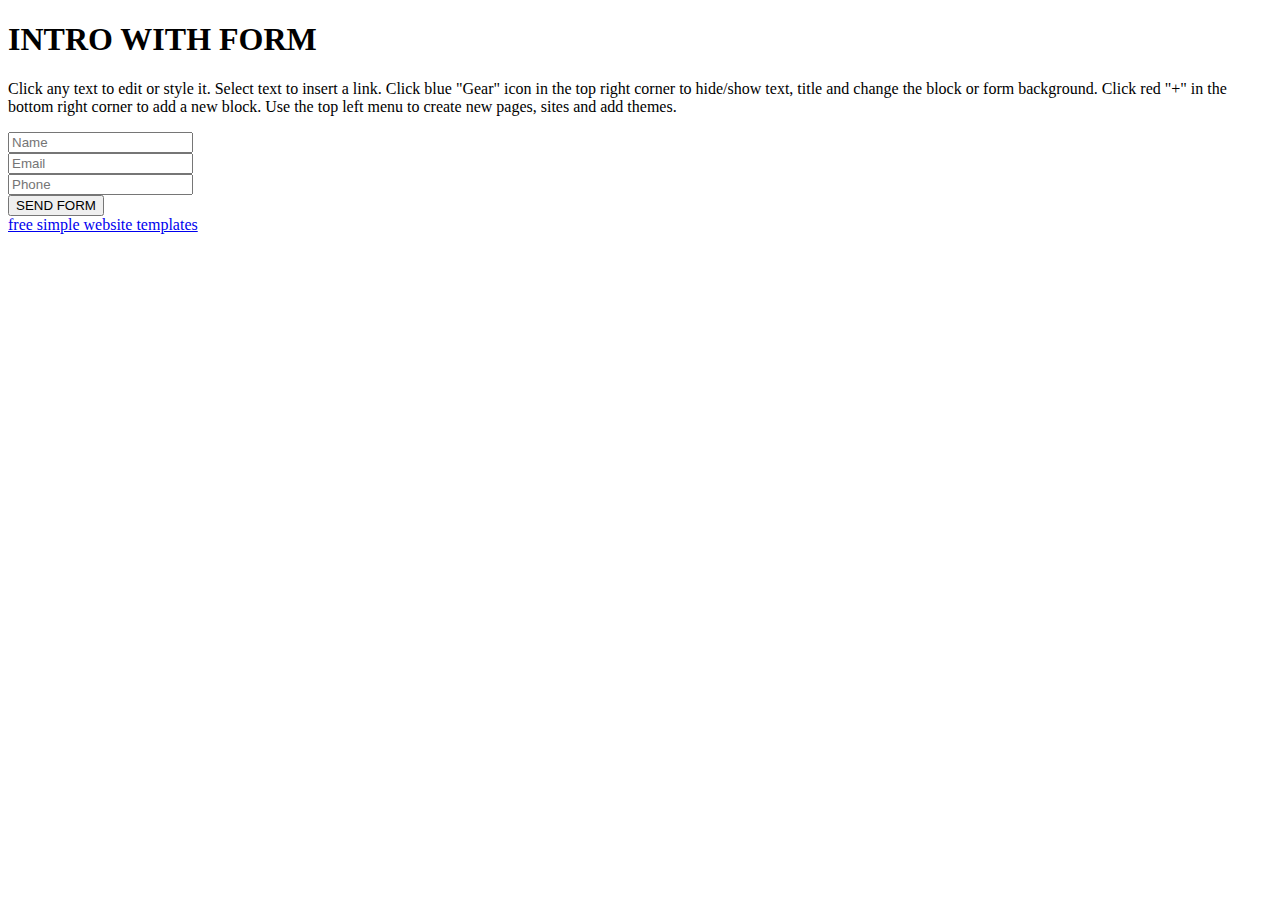
==== index.html @ 4413ce38 "create github pages" ====
<!DOCTYPE html>
<html >
<head>
  <!-- Site made with Mobirise Website Builder v4.7.10, https://mobirise.com -->
  <meta charset="UTF-8">
  <meta http-equiv="X-UA-Compatible" content="IE=edge">
  <meta name="generator" content="Mobirise v4.7.10, mobirise.com">
  <meta name="viewport" content="width=device-width, initial-scale=1, minimum-scale=1">
  <link rel="shortcut icon" href="assets/images/ppmlogowithtext-128x64.png" type="image/x-icon">
  <meta name="description" content="">
  <title>Home</title>
  <link rel="stylesheet" href="assets/web/assets/mobirise-icons/mobirise-icons.css">
  <link rel="stylesheet" href="assets/tether/tether.min.css">
  <link rel="stylesheet" href="assets/bootstrap/css/bootstrap.min.css">
  <link rel="stylesheet" href="assets/bootstrap/css/bootstrap-grid.min.css">
  <link rel="stylesheet" href="assets/bootstrap/css/bootstrap-reboot.min.css">
  <link rel="stylesheet" href="assets/animatecss/animate.min.css">
  <link rel="stylesheet" href="assets/theme/css/style.css">
  <link rel="stylesheet" href="assets/mobirise/css/mbr-additional.css" type="text/css">
  
  
  
</head>
<body>
  <section class="cid-qWlbUz8Gml mbr-fullscreen mbr-parallax-background" id="header15-0">

    

    <div class="mbr-overlay" style="opacity: 0.5; background-color: rgb(7, 59, 76);"></div>

    <div class="container align-right">
<div class="row">
    <div class="mbr-white col-lg-8 col-md-7 content-container">
        <h1 class="mbr-section-title mbr-bold pb-3 mbr-fonts-style display-1">
            INTRO WITH FORM
        </h1>
        <p class="mbr-text pb-3 mbr-fonts-style display-5">
            Click any text to edit or style it. Select text to insert a link. Click blue "Gear" icon in the top right corner to hide/show  text, title and change the block or form background. Click red "+" in the bottom right corner to add a new block. Use the top left menu to create new pages, sites and add themes.
        </p>
    </div>
    <div class="col-lg-4 col-md-5">
    <div class="form-container">
        <div class="media-container-column" data-form-type="formoid">
            <div data-form-alert="" hidden="" class="align-center">
                Thanks for filling out the form!
            </div>
            <form class="mbr-form" action="https://mobirise.com/" method="post" data-form-title="Mobirise Form"><input type="hidden" name="email" data-form-email="true" value="CsqJ3Obv1j9S1j7kg+kGB/eFPx9iJ6JjscYRy68ZmjzDuwKEj1Rzyah/NdNQe0uCNSfPH4jczNj5HUzS11oSosMxo5UtMVzC4rQ6RvAoAbsu7PjifOIJ8hDD6rilstm4" data-form-field="Email">
                <div data-for="name">
                    <div class="form-group">
                        <input type="text" class="form-control px-3" name="name" data-form-field="Name" placeholder="Name" required="" id="name-header15-0">
                    </div>
                </div>
                <div data-for="email">
                    <div class="form-group">
                        <input type="email" class="form-control px-3" name="email" data-form-field="Email" placeholder="Email" required="" id="email-header15-0">
                    </div>
                </div>
                <div data-for="phone">
                    <div class="form-group">
                        <input type="tel" class="form-control px-3" name="phone" data-form-field="Phone" placeholder="Phone" id="phone-header15-0">
                    </div>
                </div>
                
                <span class="input-group-btn">
                    <button href="" type="submit" class="btn btn-secondary btn-form display-4">SEND FORM</button>
                </span>
            </form>
        </div>
    </div>
    </div>
</div>
    </div>
    <div class="mbr-arrow hidden-sm-down" aria-hidden="true">
        <a href="#next">
            <i class="mbri-down mbr-iconfont"></i>
        </a>
    </div>
</section>


  <section class="engine"><a href="https://mobiri.se/n">free simple website templates</a></section><script src="assets/web/assets/jquery/jquery.min.js"></script>
  <script src="assets/popper/popper.min.js"></script>
  <script src="assets/tether/tether.min.js"></script>
  <script src="assets/bootstrap/js/bootstrap.min.js"></script>
  <script src="assets/smoothscroll/smooth-scroll.js"></script>
  <script src="assets/parallax/jarallax.min.js"></script>
  <script src="assets/viewportchecker/jquery.viewportchecker.js"></script>
  <script src="assets/theme/js/script.js"></script>
  <script src="assets/formoid/formoid.min.js"></script>
  
  
  <input name="animation" type="hidden">
  </body>
</html>
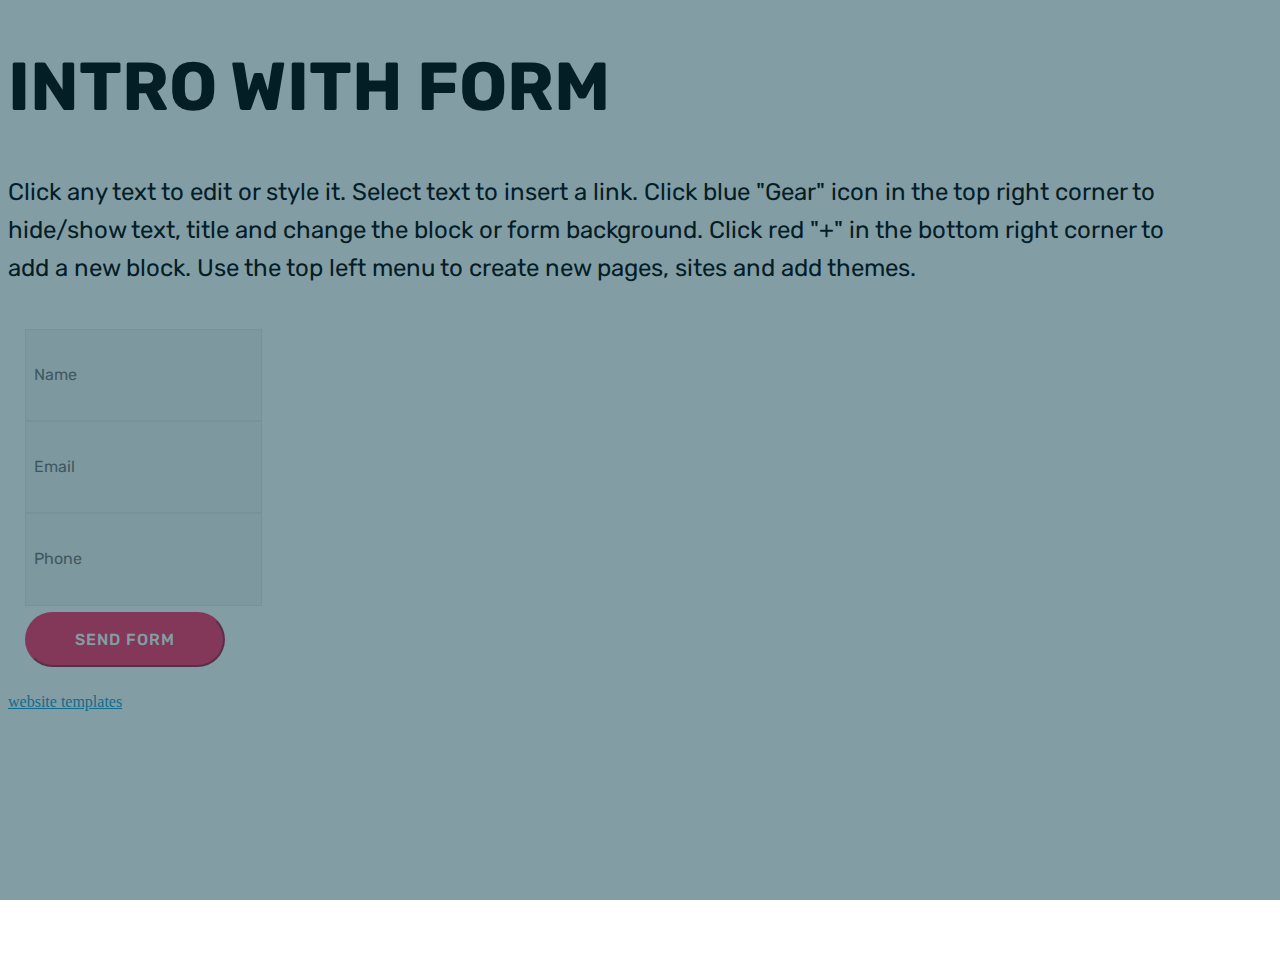
==== commit 06ada1c3: "create github pages" ====
--- a/index.html
+++ b/index.html
@@ -44,7 +44,7 @@
             <div data-form-alert="" hidden="" class="align-center">
                 Thanks for filling out the form!
             </div>
-            <form class="mbr-form" action="https://mobirise.com/" method="post" data-form-title="Mobirise Form"><input type="hidden" name="email" data-form-email="true" value="CsqJ3Obv1j9S1j7kg+kGB/eFPx9iJ6JjscYRy68ZmjzDuwKEj1Rzyah/NdNQe0uCNSfPH4jczNj5HUzS11oSosMxo5UtMVzC4rQ6RvAoAbsu7PjifOIJ8hDD6rilstm4" data-form-field="Email">
+            <form class="mbr-form" action="https://mobirise.com/" method="post" data-form-title="Mobirise Form"><input type="hidden" name="email" data-form-email="true" value="EDwPQWW2SR70hiJtToYqq7eTmX4pKMtkMHK1AnXmZrAuGw7eWATiiWbapV2LagdyxdON0MODYuX1AHxSKyL9GsY1pC3LICPW0wydCZ/PTitj7/Wisgc6/5lvZpj47w6N" data-form-field="Email">
                 <div data-for="name">
                     <div class="form-group">
                         <input type="text" class="form-control px-3" name="name" data-form-field="Name" placeholder="Name" required="" id="name-header15-0">
@@ -78,7 +78,7 @@
 </section>
 
 
-  <section class="engine"><a href="https://mobiri.se/n">free simple website templates</a></section><script src="assets/web/assets/jquery/jquery.min.js"></script>
+  <section class="engine"><a href="https://mobiri.se/j">website templates</a></section><script src="assets/web/assets/jquery/jquery.min.js"></script>
   <script src="assets/popper/popper.min.js"></script>
   <script src="assets/tether/tether.min.js"></script>
   <script src="assets/bootstrap/js/bootstrap.min.js"></script>
--- a/assets/mobirise/css/mbr-additional.css
+++ b/assets/mobirise/css/mbr-additional.css
@@ -0,0 +1,1410 @@
+@import url(https://fonts.googleapis.com/css?family=Rubik:300,300i,400,400i,500,500i,700,700i,900,900i);
+
+
+
+
+
+body {
+  font-style: normal;
+  line-height: 1.5;
+}
+.mbr-section-title {
+  font-style: normal;
+  line-height: 1.2;
+}
+.mbr-section-subtitle {
+  line-height: 1.3;
+}
+.mbr-text {
+  font-style: normal;
+  line-height: 1.6;
+}
+.display-1 {
+  font-family: 'Rubik', sans-serif;
+  font-size: 4.25rem;
+}
+.display-1 > .mbr-iconfont {
+  font-size: 6.8rem;
+}
+.display-2 {
+  font-family: 'Rubik', sans-serif;
+  font-size: 3rem;
+}
+.display-2 > .mbr-iconfont {
+  font-size: 4.8rem;
+}
+.display-4 {
+  font-family: 'Rubik', sans-serif;
+  font-size: 1rem;
+}
+.display-4 > .mbr-iconfont {
+  font-size: 1.6rem;
+}
+.display-5 {
+  font-family: 'Rubik', sans-serif;
+  font-size: 1.5rem;
+}
+.display-5 > .mbr-iconfont {
+  font-size: 2.4rem;
+}
+.display-7 {
+  font-family: 'Rubik', sans-serif;
+  font-size: 1rem;
+}
+.display-7 > .mbr-iconfont {
+  font-size: 1.6rem;
+}
+/* ---- Fluid typography for mobile devices ---- */
+/* 1.4 - font scale ratio ( bootstrap == 1.42857 ) */
+/* 100vw - current viewport width */
+/* (48 - 20)  48 == 48rem == 768px, 20 == 20rem == 320px(minimal supported viewport) */
+/* 0.65 - min scale variable, may vary */
+@media (max-width: 768px) {
+  .display-1 {
+    font-size: 3.4rem;
+    font-size: calc( 2.1374999999999997rem + (4.25 - 2.1374999999999997) * ((100vw - 20rem) / (48 - 20)));
+    line-height: calc( 1.4 * (2.1374999999999997rem + (4.25 - 2.1374999999999997) * ((100vw - 20rem) / (48 - 20))));
+  }
+  .display-2 {
+    font-size: 2.4rem;
+    font-size: calc( 1.7rem + (3 - 1.7) * ((100vw - 20rem) / (48 - 20)));
+    line-height: calc( 1.4 * (1.7rem + (3 - 1.7) * ((100vw - 20rem) / (48 - 20))));
+  }
+  .display-4 {
+    font-size: 0.8rem;
+    font-size: calc( 1rem + (1 - 1) * ((100vw - 20rem) / (48 - 20)));
+    line-height: calc( 1.4 * (1rem + (1 - 1) * ((100vw - 20rem) / (48 - 20))));
+  }
+  .display-5 {
+    font-size: 1.2rem;
+    font-size: calc( 1.175rem + (1.5 - 1.175) * ((100vw - 20rem) / (48 - 20)));
+    line-height: calc( 1.4 * (1.175rem + (1.5 - 1.175) * ((100vw - 20rem) / (48 - 20))));
+  }
+}
+/* Buttons */
+.btn {
+  font-weight: 500;
+  border-width: 2px;
+  font-style: normal;
+  letter-spacing: 1px;
+  margin: .4rem .8rem;
+  white-space: normal;
+  -webkit-transition: all 0.3s ease-in-out;
+  -moz-transition: all 0.3s ease-in-out;
+  transition: all 0.3s ease-in-out;
+  padding: 1rem 3rem;
+  border-radius: 3px;
+  display: inline-flex;
+  align-items: center;
+  justify-content: center;
+  word-break: break-word;
+}
+.btn-sm {
+  font-weight: 500;
+  letter-spacing: 1px;
+  -webkit-transition: all 0.3s ease-in-out;
+  -moz-transition: all 0.3s ease-in-out;
+  transition: all 0.3s ease-in-out;
+  padding: 0.6rem 1.5rem;
+  border-radius: 3px;
+}
+.btn-md {
+  font-weight: 500;
+  letter-spacing: 1px;
+  margin: .4rem .8rem !important;
+  -webkit-transition: all 0.3s ease-in-out;
+  -moz-transition: all 0.3s ease-in-out;
+  transition: all 0.3s ease-in-out;
+  padding: 1rem 3rem;
+  border-radius: 3px;
+}
+.btn-lg {
+  font-weight: 500;
+  letter-spacing: 1px;
+  margin: .4rem .8rem !important;
+  -webkit-transition: all 0.3s ease-in-out;
+  -moz-transition: all 0.3s ease-in-out;
+  transition: all 0.3s ease-in-out;
+  padding: 1.2rem 3.2rem;
+  border-radius: 3px;
+}
+.bg-primary {
+  background-color: #149dcc !important;
+}
+.bg-success {
+  background-color: #f7ed4a !important;
+}
+.bg-info {
+  background-color: #82786e !important;
+}
+.bg-warning {
+  background-color: #879a9f !important;
+}
+.bg-danger {
+  background-color: #b1a374 !important;
+}
+.btn-primary,
+.btn-primary:active {
+  background-color: #149dcc !important;
+  border-color: #149dcc !important;
+  color: #ffffff !important;
+}
+.btn-primary:hover,
+.btn-primary:focus,
+.btn-primary.focus,
+.btn-primary.active {
+  color: #ffffff !important;
+  background-color: #0d6786 !important;
+  border-color: #0d6786 !important;
+}
+.btn-primary.disabled,
+.btn-primary:disabled {
+  color: #ffffff !important;
+  background-color: #0d6786 !important;
+  border-color: #0d6786 !important;
+}
+.btn-secondary,
+.btn-secondary:active {
+  background-color: #ff3366 !important;
+  border-color: #ff3366 !important;
+  color: #ffffff !important;
+}
+.btn-secondary:hover,
+.btn-secondary:focus,
+.btn-secondary.focus,
+.btn-secondary.active {
+  color: #ffffff !important;
+  background-color: #e50039 !important;
+  border-color: #e50039 !important;
+}
+.btn-secondary.disabled,
+.btn-secondary:disabled {
+  color: #ffffff !important;
+  background-color: #e50039 !important;
+  border-color: #e50039 !important;
+}
+.btn-info,
+.btn-info:active {
+  background-color: #82786e !important;
+  border-color: #82786e !important;
+  color: #ffffff !important;
+}
+.btn-info:hover,
+.btn-info:focus,
+.btn-info.focus,
+.btn-info.active {
+  color: #ffffff !important;
+  background-color: #59524b !important;
+  border-color: #59524b !important;
+}
+.btn-info.disabled,
+.btn-info:disabled {
+  color: #ffffff !important;
+  background-color: #59524b !important;
+  border-color: #59524b !important;
+}
+.btn-success,
+.btn-success:active {
+  background-color: #f7ed4a !important;
+  border-color: #f7ed4a !important;
+  color: #3f3c03 !important;
+}
+.btn-success:hover,
+.btn-success:focus,
+.btn-success.focus,
+.btn-success.active {
+  color: #3f3c03 !important;
+  background-color: #eadd0a !important;
+  border-color: #eadd0a !important;
+}
+.btn-success.disabled,
+.btn-success:disabled {
+  color: #3f3c03 !important;
+  background-color: #eadd0a !important;
+  border-color: #eadd0a !important;
+}
+.btn-warning,
+.btn-warning:active {
+  background-color: #879a9f !important;
+  border-color: #879a9f !important;
+  color: #ffffff !important;
+}
+.btn-warning:hover,
+.btn-warning:focus,
+.btn-warning.focus,
+.btn-warning.active {
+  color: #ffffff !important;
+  background-color: #617479 !important;
+  border-color: #617479 !important;
+}
+.btn-warning.disabled,
+.btn-warning:disabled {
+  color: #ffffff !important;
+  background-color: #617479 !important;
+  border-color: #617479 !important;
+}
+.btn-danger,
+.btn-danger:active {
+  background-color: #b1a374 !important;
+  border-color: #b1a374 !important;
+  color: #ffffff !important;
+}
+.btn-danger:hover,
+.btn-danger:focus,
+.btn-danger.focus,
+.btn-danger.active {
+  color: #ffffff !important;
+  background-color: #8b7d4e !important;
+  border-color: #8b7d4e !important;
+}
+.btn-danger.disabled,
+.btn-danger:disabled {
+  color: #ffffff !important;
+  background-color: #8b7d4e !important;
+  border-color: #8b7d4e !important;
+}
+.btn-white {
+  color: #333333 !important;
+}
+.btn-white,
+.btn-white:active {
+  background-color: #ffffff !important;
+  border-color: #ffffff !important;
+  color: #808080 !important;
+}
+.btn-white:hover,
+.btn-white:focus,
+.btn-white.focus,
+.btn-white.active {
+  color: #808080 !important;
+  background-color: #d9d9d9 !important;
+  border-color: #d9d9d9 !important;
+}
+.btn-white.disabled,
+.btn-white:disabled {
+  color: #808080 !important;
+  background-color: #d9d9d9 !important;
+  border-color: #d9d9d9 !important;
+}
+.btn-black,
+.btn-black:active {
+  background-color: #333333 !important;
+  border-color: #333333 !important;
+  color: #ffffff !important;
+}
+.btn-black:hover,
+.btn-black:focus,
+.btn-black.focus,
+.btn-black.active {
+  color: #ffffff !important;
+  background-color: #0d0d0d !important;
+  border-color: #0d0d0d !important;
+}
+.btn-black.disabled,
+.btn-black:disabled {
+  color: #ffffff !important;
+  background-color: #0d0d0d !important;
+  border-color: #0d0d0d !important;
+}
+.btn-primary-outline,
+.btn-primary-outline:active {
+  background: none;
+  border-color: #0b566f;
+  color: #0b566f;
+}
+.btn-primary-outline:hover,
+.btn-primary-outline:focus,
+.btn-primary-outline.focus,
+.btn-primary-outline.active {
+  color: #ffffff;
+  background-color: #149dcc;
+  border-color: #149dcc;
+}
+.btn-primary-outline.disabled,
+.btn-primary-outline:disabled {
+  color: #ffffff !important;
+  background-color: #149dcc !important;
+  border-color: #149dcc !important;
+}
+.btn-secondary-outline,
+.btn-secondary-outline:active {
+  background: none;
+  border-color: #cc0033;
+  color: #cc0033;
+}
+.btn-secondary-outline:hover,
+.btn-secondary-outline:focus,
+.btn-secondary-outline.focus,
+.btn-secondary-outline.active {
+  color: #ffffff;
+  background-color: #ff3366;
+  border-color: #ff3366;
+}
+.btn-secondary-outline.disabled,
+.btn-secondary-outline:disabled {
+  color: #ffffff !important;
+  background-color: #ff3366 !important;
+  border-color: #ff3366 !important;
+}
+.btn-info-outline,
+.btn-info-outline:active {
+  background: none;
+  border-color: #4b453f;
+  color: #4b453f;
+}
+.btn-info-outline:hover,
+.btn-info-outline:focus,
+.btn-info-outline.focus,
+.btn-info-outline.active {
+  color: #ffffff;
+  background-color: #82786e;
+  border-color: #82786e;
+}
+.btn-info-outline.disabled,
+.btn-info-outline:disabled {
+  color: #ffffff !important;
+  background-color: #82786e !important;
+  border-color: #82786e !important;
+}
+.btn-success-outline,
+.btn-success-outline:active {
+  background: none;
+  border-color: #d2c609;
+  color: #d2c609;
+}
+.btn-success-outline:hover,
+.btn-success-outline:focus,
+.btn-success-outline.focus,
+.btn-success-outline.active {
+  color: #3f3c03;
+  background-color: #f7ed4a;
+  border-color: #f7ed4a;
+}
+.btn-success-outline.disabled,
+.btn-success-outline:disabled {
+  color: #3f3c03 !important;
+  background-color: #f7ed4a !important;
+  border-color: #f7ed4a !important;
+}
+.btn-warning-outline,
+.btn-warning-outline:active {
+  background: none;
+  border-color: #55666b;
+  color: #55666b;
+}
+.btn-warning-outline:hover,
+.btn-warning-outline:focus,
+.btn-warning-outline.focus,
+.btn-warning-outline.active {
+  color: #ffffff;
+  background-color: #879a9f;
+  border-color: #879a9f;
+}
+.btn-warning-outline.disabled,
+.btn-warning-outline:disabled {
+  color: #ffffff !important;
+  background-color: #879a9f !important;
+  border-color: #879a9f !important;
+}
+.btn-danger-outline,
+.btn-danger-outline:active {
+  background: none;
+  border-color: #7a6e45;
+  color: #7a6e45;
+}
+.btn-danger-outline:hover,
+.btn-danger-outline:focus,
+.btn-danger-outline.focus,
+.btn-danger-outline.active {
+  color: #ffffff;
+  background-color: #b1a374;
+  border-color: #b1a374;
+}
+.btn-danger-outline.disabled,
+.btn-danger-outline:disabled {
+  color: #ffffff !important;
+  background-color: #b1a374 !important;
+  border-color: #b1a374 !important;
+}
+.btn-black-outline,
+.btn-black-outline:active {
+  background: none;
+  border-color: #000000;
+  color: #000000;
+}
+.btn-black-outline:hover,
+.btn-black-outline:focus,
+.btn-black-outline.focus,
+.btn-black-outline.active {
+  color: #ffffff;
+  background-color: #333333;
+  border-color: #333333;
+}
+.btn-black-outline.disabled,
+.btn-black-outline:disabled {
+  color: #ffffff !important;
+  background-color: #333333 !important;
+  border-color: #333333 !important;
+}
+.btn-white-outline,
+.btn-white-outline:active,
+.btn-white-outline.active {
+  background: none;
+  border-color: #ffffff;
+  color: #ffffff;
+}
+.btn-white-outline:hover,
+.btn-white-outline:focus,
+.btn-white-outline.focus {
+  color: #333333;
+  background-color: #ffffff;
+  border-color: #ffffff;
+}
+.text-primary {
+  color: #149dcc !important;
+}
+.text-secondary {
+  color: #ff3366 !important;
+}
+.text-success {
+  color: #f7ed4a !important;
+}
+.text-info {
+  color: #82786e !important;
+}
+.text-warning {
+  color: #879a9f !important;
+}
+.text-danger {
+  color: #b1a374 !important;
+}
+.text-white {
+  color: #ffffff !important;
+}
+.text-black {
+  color: #000000 !important;
+}
+a.text-primary:hover,
+a.text-primary:focus {
+  color: #0b566f !important;
+}
+a.text-secondary:hover,
+a.text-secondary:focus {
+  color: #cc0033 !important;
+}
+a.text-success:hover,
+a.text-success:focus {
+  color: #d2c609 !important;
+}
+a.text-info:hover,
+a.text-info:focus {
+  color: #4b453f !important;
+}
+a.text-warning:hover,
+a.text-warning:focus {
+  color: #55666b !important;
+}
+a.text-danger:hover,
+a.text-danger:focus {
+  color: #7a6e45 !important;
+}
+a.text-white:hover,
+a.text-white:focus {
+  color: #b3b3b3 !important;
+}
+a.text-black:hover,
+a.text-black:focus {
+  color: #4d4d4d !important;
+}
+.alert-success {
+  background-color: #70c770;
+}
+.alert-info {
+  background-color: #82786e;
+}
+.alert-warning {
+  background-color: #879a9f;
+}
+.alert-danger {
+  background-color: #b1a374;
+}
+.mbr-section-btn a.btn:not(.btn-form) {
+  border-radius: 100px;
+}
+.mbr-section-btn a.btn:not(.btn-form):hover,
+.mbr-section-btn a.btn:not(.btn-form):focus {
+  box-shadow: none !important;
+}
+.mbr-section-btn a.btn:not(.btn-form):hover,
+.mbr-section-btn a.btn:not(.btn-form):focus {
+  box-shadow: 0 10px 40px 0 rgba(0, 0, 0, 0.2) !important;
+  -webkit-box-shadow: 0 10px 40px 0 rgba(0, 0, 0, 0.2) !important;
+}
+.mbr-gallery-filter li a {
+  border-radius: 100px !important;
+}
+.mbr-gallery-filter li.active .btn {
+  background-color: #149dcc;
+  border-color: #149dcc;
+  color: #ffffff;
+}
+.mbr-gallery-filter li.active .btn:focus {
+  box-shadow: none;
+}
+.nav-tabs .nav-link {
+  border-radius: 100px !important;
+}
+.btn-form {
+  border-radius: 0;
+}
+.btn-form:hover {
+  cursor: pointer;
+}
+a,
+a:hover {
+  color: #149dcc;
+}
+.mbr-plan-header.bg-primary .mbr-plan-subtitle,
+.mbr-plan-header.bg-primary .mbr-plan-price-desc {
+  color: #b4e6f8;
+}
+.mbr-plan-header.bg-success .mbr-plan-subtitle,
+.mbr-plan-header.bg-success .mbr-plan-price-desc {
+  color: #ffffff;
+}
+.mbr-plan-header.bg-info .mbr-plan-subtitle,
+.mbr-plan-header.bg-info .mbr-plan-price-desc {
+  color: #beb8b2;
+}
+.mbr-plan-header.bg-warning .mbr-plan-subtitle,
+.mbr-plan-header.bg-warning .mbr-plan-price-desc {
+  color: #ced6d8;
+}
+.mbr-plan-header.bg-danger .mbr-plan-subtitle,
+.mbr-plan-header.bg-danger .mbr-plan-price-desc {
+  color: #dfd9c6;
+}
+/* Scroll to top button*/
+.scrollToTop_wraper {
+  display: none;
+}
+#scrollToTop a i:before {
+  content: '';
+  position: absolute;
+  height: 40%;
+  top: 25%;
+  background: #fff;
+  width: 2px;
+  left: calc(50% - 1px);
+}
+#scrollToTop a i:after {
+  content: '';
+  position: absolute;
+  display: block;
+  border-top: 2px solid #fff;
+  border-right: 2px solid #fff;
+  width: 40%;
+  height: 40%;
+  left: 30%;
+  bottom: 30%;
+  transform: rotate(135deg);
+}
+/* Others*/
+.note-check a[data-value=Rubik] {
+  font-style: normal;
+}
+.mbr-arrow a {
+  color: #ffffff;
+}
+@media (max-width: 767px) {
+  .mbr-arrow {
+    display: none;
+  }
+}
+.form-control-label {
+  position: relative;
+  cursor: pointer;
+  margin-bottom: .357em;
+  padding: 0;
+}
+.alert {
+  color: #ffffff;
+  border-radius: 0;
+  border: 0;
+  font-size: .875rem;
+  line-height: 1.5;
+  margin-bottom: 1.875rem;
+  padding: 1.25rem;
+  position: relative;
+}
+.alert.alert-form::after {
+  background-color: inherit;
+  bottom: -7px;
+  content: "";
+  display: block;
+  height: 14px;
+  left: 50%;
+  margin-left: -7px;
+  position: absolute;
+  transform: rotate(45deg);
+  width: 14px;
+}
+.form-control {
+  background-color: #f5f5f5;
+  box-shadow: none;
+  color: #565656;
+  font-family: 'Rubik', sans-serif;
+  font-size: 1rem;
+  line-height: 1.43;
+  min-height: 3.5em;
+  padding: 1.07em .5em;
+}
+.form-control > .mbr-iconfont {
+  font-size: 1.6rem;
+}
+.form-control,
+.form-control:focus {
+  border: 1px solid #e8e8e8;
+}
+.form-active .form-control:invalid {
+  border-color: red;
+}
+.mbr-overlay {
+  background-color: #000;
+  bottom: 0;
+  left: 0;
+  opacity: .5;
+  position: absolute;
+  right: 0;
+  top: 0;
+  z-index: 0;
+}
+blockquote {
+  font-style: italic;
+  padding: 10px 0 10px 20px;
+  font-size: 1.09rem;
+  position: relative;
+  border-color: #149dcc;
+  border-width: 3px;
+}
+ul,
+ol,
+pre,
+blockquote {
+  margin-bottom: 2.3125rem;
+}
+pre {
+  background: #f4f4f4;
+  padding: 10px 24px;
+  white-space: pre-wrap;
+}
+.inactive {
+  -webkit-user-select: none;
+  -moz-user-select: none;
+  -ms-user-select: none;
+  user-select: none;
+  pointer-events: none;
+  -webkit-user-drag: none;
+  user-drag: none;
+}
+.mbr-section__comments .row {
+  justify-content: center;
+}
+/* Forms */
+.mbr-form .btn {
+  margin: .4rem 0;
+}
+.mbr-form .input-group-btn a.btn {
+  border-radius: 100px !important;
+}
+.mbr-form .input-group-btn a.btn:hover {
+  box-shadow: 0 10px 40px 0 rgba(0, 0, 0, 0.2);
+}
+.mbr-form .input-group-btn button[type="submit"] {
+  border-radius: 100px !important;
+  padding: 1rem 3rem;
+}
+.mbr-form .input-group-btn button[type="submit"]:hover {
+  box-shadow: 0 10px 40px 0 rgba(0, 0, 0, 0.2);
+}
+.form2 .form-control {
+  border-top-left-radius: 100px;
+  border-bottom-left-radius: 100px;
+}
+.form2 .input-group-btn a.btn {
+  border-top-left-radius: 0 !important;
+  border-bottom-left-radius: 0 !important;
+}
+.form2 .input-group-btn button[type="submit"] {
+  border-top-left-radius: 0 !important;
+  border-bottom-left-radius: 0 !important;
+}
+.form3 input[type="email"] {
+  border-radius: 100px !important;
+}
+@media (max-width: 349px) {
+  .form2 input[type="email"] {
+    border-radius: 100px !important;
+  }
+  .form2 .input-group-btn a.btn {
+    border-radius: 100px !important;
+  }
+  .form2 .input-group-btn button[type="submit"] {
+    border-radius: 100px !important;
+  }
+}
+@media (max-width: 767px) {
+  .btn {
+    font-size: .75rem !important;
+  }
+  .btn .mbr-iconfont {
+    font-size: 1rem !important;
+  }
+}
+/* Social block */
+.btn-social {
+  font-size: 20px;
+  border-radius: 50%;
+  padding: 0;
+  width: 44px;
+  height: 44px;
+  line-height: 44px;
+  text-align: center;
+  position: relative;
+  border: 2px solid #c0a375;
+  border-color: #149dcc;
+  color: #232323;
+  cursor: pointer;
+}
+.btn-social i {
+  top: 0;
+  line-height: 44px;
+  width: 44px;
+}
+.btn-social:hover {
+  color: #fff;
+  background: #149dcc;
+}
+.btn-social + .btn {
+  margin-left: .1rem;
+}
+/* Footer */
+.mbr-footer-content li::before,
+.mbr-footer .mbr-contacts li::before {
+  background: #149dcc;
+}
+.mbr-footer-content li a:hover,
+.mbr-footer .mbr-contacts li a:hover {
+  color: #149dcc;
+}
+.footer3 input[type="email"],
+.footer4 input[type="email"] {
+  border-radius: 100px !important;
+}
+.footer3 .input-group-btn a.btn,
+.footer4 .input-group-btn a.btn {
+  border-radius: 100px !important;
+}
+.footer3 .input-group-btn button[type="submit"],
+.footer4 .input-group-btn button[type="submit"] {
+  border-radius: 100px !important;
+}
+/* Headers*/
+.header13 .form-inline input[type="email"],
+.header14 .form-inline input[type="email"] {
+  border-radius: 100px;
+}
+.header13 .form-inline input[type="text"],
+.header14 .form-inline input[type="text"] {
+  border-radius: 100px;
+}
+.header13 .form-inline input[type="tel"],
+.header14 .form-inline input[type="tel"] {
+  border-radius: 100px;
+}
+.header13 .form-inline a.btn,
+.header14 .form-inline a.btn {
+  border-radius: 100px;
+}
+.header13 .form-inline button,
+.header14 .form-inline button {
+  border-radius: 100px !important;
+}
+.offset-1 {
+  margin-left: 8.33333%;
+}
+.offset-2 {
+  margin-left: 16.66667%;
+}
+.offset-3 {
+  margin-left: 25%;
+}
+.offset-4 {
+  margin-left: 33.33333%;
+}
+.offset-5 {
+  margin-left: 41.66667%;
+}
+.offset-6 {
+  margin-left: 50%;
+}
+.offset-7 {
+  margin-left: 58.33333%;
+}
+.offset-8 {
+  margin-left: 66.66667%;
+}
+.offset-9 {
+  margin-left: 75%;
+}
+.offset-10 {
+  margin-left: 83.33333%;
+}
+.offset-11 {
+  margin-left: 91.66667%;
+}
+@media (min-width: 576px) {
+  .offset-sm-0 {
+    margin-left: 0%;
+  }
+  .offset-sm-1 {
+    margin-left: 8.33333%;
+  }
+  .offset-sm-2 {
+    margin-left: 16.66667%;
+  }
+  .offset-sm-3 {
+    margin-left: 25%;
+  }
+  .offset-sm-4 {
+    margin-left: 33.33333%;
+  }
+  .offset-sm-5 {
+    margin-left: 41.66667%;
+  }
+  .offset-sm-6 {
+    margin-left: 50%;
+  }
+  .offset-sm-7 {
+    margin-left: 58.33333%;
+  }
+  .offset-sm-8 {
+    margin-left: 66.66667%;
+  }
+  .offset-sm-9 {
+    margin-left: 75%;
+  }
+  .offset-sm-10 {
+    margin-left: 83.33333%;
+  }
+  .offset-sm-11 {
+    margin-left: 91.66667%;
+  }
+}
+@media (min-width: 768px) {
+  .offset-md-0 {
+    margin-left: 0%;
+  }
+  .offset-md-1 {
+    margin-left: 8.33333%;
+  }
+  .offset-md-2 {
+    margin-left: 16.66667%;
+  }
+  .offset-md-3 {
+    margin-left: 25%;
+  }
+  .offset-md-4 {
+    margin-left: 33.33333%;
+  }
+  .offset-md-5 {
+    margin-left: 41.66667%;
+  }
+  .offset-md-6 {
+    margin-left: 50%;
+  }
+  .offset-md-7 {
+    margin-left: 58.33333%;
+  }
+  .offset-md-8 {
+    margin-left: 66.66667%;
+  }
+  .offset-md-9 {
+    margin-left: 75%;
+  }
+  .offset-md-10 {
+    margin-left: 83.33333%;
+  }
+  .offset-md-11 {
+    margin-left: 91.66667%;
+  }
+}
+@media (min-width: 992px) {
+  .offset-lg-0 {
+    margin-left: 0%;
+  }
+  .offset-lg-1 {
+    margin-left: 8.33333%;
+  }
+  .offset-lg-2 {
+    margin-left: 16.66667%;
+  }
+  .offset-lg-3 {
+    margin-left: 25%;
+  }
+  .offset-lg-4 {
+    margin-left: 33.33333%;
+  }
+  .offset-lg-5 {
+    margin-left: 41.66667%;
+  }
+  .offset-lg-6 {
+    margin-left: 50%;
+  }
+  .offset-lg-7 {
+    margin-left: 58.33333%;
+  }
+  .offset-lg-8 {
+    margin-left: 66.66667%;
+  }
+  .offset-lg-9 {
+    margin-left: 75%;
+  }
+  .offset-lg-10 {
+    margin-left: 83.33333%;
+  }
+  .offset-lg-11 {
+    margin-left: 91.66667%;
+  }
+}
+@media (min-width: 1200px) {
+  .offset-xl-0 {
+    margin-left: 0%;
+  }
+  .offset-xl-1 {
+    margin-left: 8.33333%;
+  }
+  .offset-xl-2 {
+    margin-left: 16.66667%;
+  }
+  .offset-xl-3 {
+    margin-left: 25%;
+  }
+  .offset-xl-4 {
+    margin-left: 33.33333%;
+  }
+  .offset-xl-5 {
+    margin-left: 41.66667%;
+  }
+  .offset-xl-6 {
+    margin-left: 50%;
+  }
+  .offset-xl-7 {
+    margin-left: 58.33333%;
+  }
+  .offset-xl-8 {
+    margin-left: 66.66667%;
+  }
+  .offset-xl-9 {
+    margin-left: 75%;
+  }
+  .offset-xl-10 {
+    margin-left: 83.33333%;
+  }
+  .offset-xl-11 {
+    margin-left: 91.66667%;
+  }
+}
+.navbar-toggler {
+  -webkit-align-self: flex-start;
+  -ms-flex-item-align: start;
+  align-self: flex-start;
+  padding: 0.25rem 0.75rem;
+  font-size: 1.25rem;
+  line-height: 1;
+  background: transparent;
+  border: 1px solid transparent;
+  -webkit-border-radius: 0.25rem;
+  border-radius: 0.25rem;
+}
+.navbar-toggler:focus,
+.navbar-toggler:hover {
+  text-decoration: none;
+}
+.navbar-toggler-icon {
+  display: inline-block;
+  width: 1.5em;
+  height: 1.5em;
+  vertical-align: middle;
+  content: "";
+  background: no-repeat center center;
+  -webkit-background-size: 100% 100%;
+  -o-background-size: 100% 100%;
+  background-size: 100% 100%;
+}
+.navbar-toggler-left {
+  position: absolute;
+  left: 1rem;
+}
+.navbar-toggler-right {
+  position: absolute;
+  right: 1rem;
+}
+@media (max-width: 575px) {
+  .navbar-toggleable .navbar-nav .dropdown-menu {
+    position: static;
+    float: none;
+  }
+  .navbar-toggleable > .container {
+    padding-right: 0;
+    padding-left: 0;
+  }
+}
+@media (min-width: 576px) {
+  .navbar-toggleable {
+    -webkit-box-orient: horizontal;
+    -webkit-box-direction: normal;
+    -webkit-flex-direction: row;
+    -ms-flex-direction: row;
+    flex-direction: row;
+    -webkit-flex-wrap: nowrap;
+    -ms-flex-wrap: nowrap;
+    flex-wrap: nowrap;
+    -webkit-box-align: center;
+    -webkit-align-items: center;
+    -ms-flex-align: center;
+    align-items: center;
+  }
+  .navbar-toggleable .navbar-nav {
+    -webkit-box-orient: horizontal;
+    -webkit-box-direction: normal;
+    -webkit-flex-direction: row;
+    -ms-flex-direction: row;
+    flex-direction: row;
+  }
+  .navbar-toggleable .navbar-nav .nav-link {
+    padding-right: .5rem;
+    padding-left: .5rem;
+  }
+  .navbar-toggleable > .container {
+    display: -webkit-box;
+    display: -webkit-flex;
+    display: -ms-flexbox;
+    display: flex;
+    -webkit-flex-wrap: nowrap;
+    -ms-flex-wrap: nowrap;
+    flex-wrap: nowrap;
+    -webkit-box-align: center;
+    -webkit-align-items: center;
+    -ms-flex-align: center;
+    align-items: center;
+  }
+  .navbar-toggleable .navbar-collapse {
+    display: -webkit-box !important;
+    display: -webkit-flex !important;
+    display: -ms-flexbox !important;
+    display: flex !important;
+    width: 100%;
+  }
+  .navbar-toggleable .navbar-toggler {
+    display: none;
+  }
+}
+@media (max-width: 767px) {
+  .navbar-toggleable-sm .navbar-nav .dropdown-menu {
+    position: static;
+    float: none;
+  }
+  .navbar-toggleable-sm > .container {
+    padding-right: 0;
+    padding-left: 0;
+  }
+}
+@media (min-width: 768px) {
+  .navbar-toggleable-sm {
+    -webkit-box-orient: horizontal;
+    -webkit-box-direction: normal;
+    -webkit-flex-direction: row;
+    -ms-flex-direction: row;
+    flex-direction: row;
+    -webkit-flex-wrap: nowrap;
+    -ms-flex-wrap: nowrap;
+    flex-wrap: nowrap;
+    -webkit-box-align: center;
+    -webkit-align-items: center;
+    -ms-flex-align: center;
+    align-items: center;
+  }
+  .navbar-toggleable-sm .navbar-nav {
+    -webkit-box-orient: horizontal;
+    -webkit-box-direction: normal;
+    -webkit-flex-direction: row;
+    -ms-flex-direction: row;
+    flex-direction: row;
+  }
+  .navbar-toggleable-sm .navbar-nav .nav-link {
+    padding-right: .5rem;
+    padding-left: .5rem;
+  }
+  .navbar-toggleable-sm > .container {
+    display: -webkit-box;
+    display: -webkit-flex;
+    display: -ms-flexbox;
+    display: flex;
+    -webkit-flex-wrap: nowrap;
+    -ms-flex-wrap: nowrap;
+    flex-wrap: nowrap;
+    -webkit-box-align: center;
+    -webkit-align-items: center;
+    -ms-flex-align: center;
+    align-items: center;
+  }
+  .navbar-toggleable-sm .navbar-collapse {
+    display: -webkit-box !important;
+    display: -webkit-flex !important;
+    display: -ms-flexbox !important;
+    display: flex !important;
+    width: 100%;
+  }
+  .navbar-toggleable-sm .navbar-toggler {
+    display: none;
+  }
+}
+@media (max-width: 991px) {
+  .navbar-toggleable-md .navbar-nav .dropdown-menu {
+    position: static;
+    float: none;
+  }
+  .navbar-toggleable-md > .container {
+    padding-right: 0;
+    padding-left: 0;
+  }
+}
+@media (min-width: 992px) {
+  .navbar-toggleable-md {
+    -webkit-box-orient: horizontal;
+    -webkit-box-direction: normal;
+    -webkit-flex-direction: row;
+    -ms-flex-direction: row;
+    flex-direction: row;
+    -webkit-flex-wrap: nowrap;
+    -ms-flex-wrap: nowrap;
+    flex-wrap: nowrap;
+    -webkit-box-align: center;
+    -webkit-align-items: center;
+    -ms-flex-align: center;
+    align-items: center;
+  }
+  .navbar-toggleable-md .navbar-nav {
+    -webkit-box-orient: horizontal;
+    -webkit-box-direction: normal;
+    -webkit-flex-direction: row;
+    -ms-flex-direction: row;
+    flex-direction: row;
+  }
+  .navbar-toggleable-md .navbar-nav .nav-link {
+    padding-right: .5rem;
+    padding-left: .5rem;
+  }
+  .navbar-toggleable-md > .container {
+    display: -webkit-box;
+    display: -webkit-flex;
+    display: -ms-flexbox;
+    display: flex;
+    -webkit-flex-wrap: nowrap;
+    -ms-flex-wrap: nowrap;
+    flex-wrap: nowrap;
+    -webkit-box-align: center;
+    -webkit-align-items: center;
+    -ms-flex-align: center;
+    align-items: center;
+  }
+  .navbar-toggleable-md .navbar-collapse {
+    display: -webkit-box !important;
+    display: -webkit-flex !important;
+    display: -ms-flexbox !important;
+    display: flex !important;
+    width: 100%;
+  }
+  .navbar-toggleable-md .navbar-toggler {
+    display: none;
+  }
+}
+@media (max-width: 1199px) {
+  .navbar-toggleable-lg .navbar-nav .dropdown-menu {
+    position: static;
+    float: none;
+  }
+  .navbar-toggleable-lg > .container {
+    padding-right: 0;
+    padding-left: 0;
+  }
+}
+@media (min-width: 1200px) {
+  .navbar-toggleable-lg {
+    -webkit-box-orient: horizontal;
+    -webkit-box-direction: normal;
+    -webkit-flex-direction: row;
+    -ms-flex-direction: row;
+    flex-direction: row;
+    -webkit-flex-wrap: nowrap;
+    -ms-flex-wrap: nowrap;
+    flex-wrap: nowrap;
+    -webkit-box-align: center;
+    -webkit-align-items: center;
+    -ms-flex-align: center;
+    align-items: center;
+  }
+  .navbar-toggleable-lg .navbar-nav {
+    -webkit-box-orient: horizontal;
+    -webkit-box-direction: normal;
+    -webkit-flex-direction: row;
+    -ms-flex-direction: row;
+    flex-direction: row;
+  }
+  .navbar-toggleable-lg .navbar-nav .nav-link {
+    padding-right: .5rem;
+    padding-left: .5rem;
+  }
+  .navbar-toggleable-lg > .container {
+    display: -webkit-box;
+    display: -webkit-flex;
+    display: -ms-flexbox;
+    display: flex;
+    -webkit-flex-wrap: nowrap;
+    -ms-flex-wrap: nowrap;
+    flex-wrap: nowrap;
+    -webkit-box-align: center;
+    -webkit-align-items: center;
+    -ms-flex-align: center;
+    align-items: center;
+  }
+  .navbar-toggleable-lg .navbar-collapse {
+    display: -webkit-box !important;
+    display: -webkit-flex !important;
+    display: -ms-flexbox !important;
+    display: flex !important;
+    width: 100%;
+  }
+  .navbar-toggleable-lg .navbar-toggler {
+    display: none;
+  }
+}
+.navbar-toggleable-xl {
+  -webkit-box-orient: horizontal;
+  -webkit-box-direction: normal;
+  -webkit-flex-direction: row;
+  -ms-flex-direction: row;
+  flex-direction: row;
+  -webkit-flex-wrap: nowrap;
+  -ms-flex-wrap: nowrap;
+  flex-wrap: nowrap;
+  -webkit-box-align: center;
+  -webkit-align-items: center;
+  -ms-flex-align: center;
+  align-items: center;
+}
+.navbar-toggleable-xl .navbar-nav .dropdown-menu {
+  position: static;
+  float: none;
+}
+.navbar-toggleable-xl > .container {
+  padding-right: 0;
+  padding-left: 0;
+}
+.navbar-toggleable-xl .navbar-nav {
+  -webkit-box-orient: horizontal;
+  -webkit-box-direction: normal;
+  -webkit-flex-direction: row;
+  -ms-flex-direction: row;
+  flex-direction: row;
+}
+.navbar-toggleable-xl .navbar-nav .nav-link {
+  padding-right: .5rem;
+  padding-left: .5rem;
+}
+.navbar-toggleable-xl > .container {
+  display: -webkit-box;
+  display: -webkit-flex;
+  display: -ms-flexbox;
+  display: flex;
+  -webkit-flex-wrap: nowrap;
+  -ms-flex-wrap: nowrap;
+  flex-wrap: nowrap;
+  -webkit-box-align: center;
+  -webkit-align-items: center;
+  -ms-flex-align: center;
+  align-items: center;
+}
+.navbar-toggleable-xl .navbar-collapse {
+  display: -webkit-box !important;
+  display: -webkit-flex !important;
+  display: -ms-flexbox !important;
+  display: flex !important;
+  width: 100%;
+}
+.navbar-toggleable-xl .navbar-toggler {
+  display: none;
+}
+.card-img {
+  width: auto;
+}
+.menu .navbar.collapsed:not(.beta-menu) {
+  flex-direction: column;
+}
+.carousel-item.active,
+.carousel-item-next,
+.carousel-item-prev {
+  display: -webkit-box;
+  display: -webkit-flex;
+  display: -ms-flexbox;
+  display: flex;
+}
+.note-air-layout .dropup .dropdown-menu,
+.note-air-layout .navbar-fixed-bottom .dropdown .dropdown-menu {
+  bottom: initial !important;
+}
+html,
+body {
+  height: auto;
+  min-height: 100vh;
+}
+.dropup .dropdown-toggle::after {
+  display: none;
+}
+.cid-qWlbUz8Gml {
+  background-image: url("../../../assets/images/02.jpg");
+}
+.cid-qWlbUz8Gml .form-container {
+  transition: all .2s;
+  border: 1px solid #ffffff;
+  padding: 1rem;
+}
+.cid-qWlbUz8Gml .input-group-btn {
+  justify-content: center;
+}
+@media (min-width: 768px) {
+  .cid-qWlbUz8Gml .content-container {
+    padding-right: 5rem;
+  }
+}
+.cid-qWlgtKcPo9 {
+  background-image: url("../../../assets/images/mbr-1920x1280.jpg");
+}
+.cid-qWlgtKcPo9 .form-container {
+  transition: all .2s;
+  border: 1px solid #ffffff;
+  padding: 1rem;
+}
+.cid-qWlgtKcPo9 .input-group-btn {
+  justify-content: center;
+}
+@media (min-width: 768px) {
+  .cid-qWlgtKcPo9 .content-container {
+    padding-right: 5rem;
+  }
+}
+.cid-qWlgtKcPo9 .mbr-text,
+.cid-qWlgtKcPo9 .mbr-section-btn {
+  text-align: left;
+}
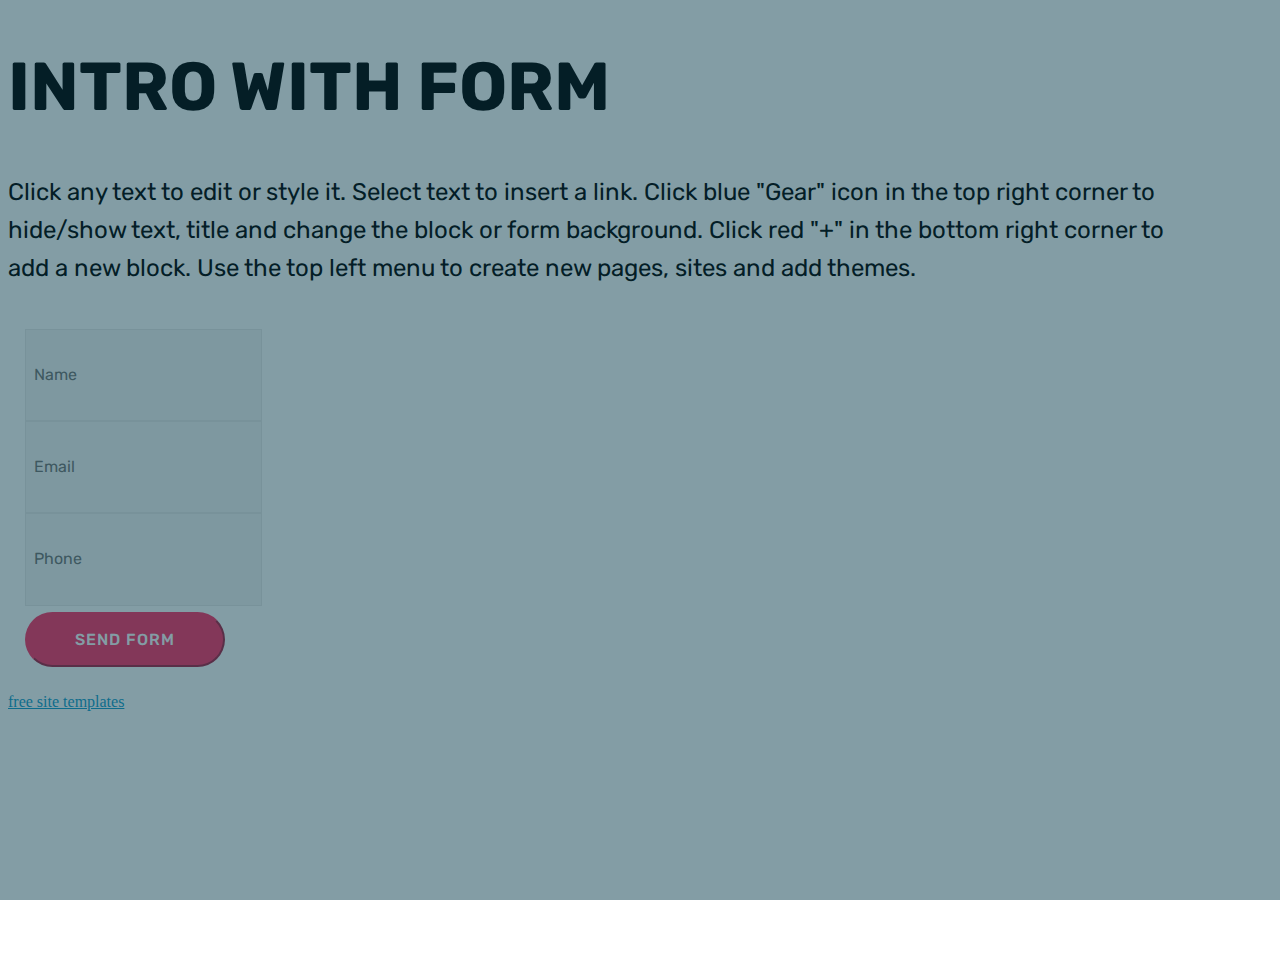
==== commit 5cadcfe2: "create github pages" ====
--- a/index.html
+++ b/index.html
@@ -44,7 +44,7 @@
             <div data-form-alert="" hidden="" class="align-center">
                 Thanks for filling out the form!
             </div>
-            <form class="mbr-form" action="https://mobirise.com/" method="post" data-form-title="Mobirise Form"><input type="hidden" name="email" data-form-email="true" value="EDwPQWW2SR70hiJtToYqq7eTmX4pKMtkMHK1AnXmZrAuGw7eWATiiWbapV2LagdyxdON0MODYuX1AHxSKyL9GsY1pC3LICPW0wydCZ/PTitj7/Wisgc6/5lvZpj47w6N" data-form-field="Email">
+            <form class="mbr-form" action="https://mobirise.com/" method="post" data-form-title="Mobirise Form"><input type="hidden" name="email" data-form-email="true" value="HFpI7UikKpSmwFveMrSWCWkX/PrTMeS48zLSmnM5Fc8mpF1IcVs9rpbYTbR4BJYXtznfuAaGtS785MKYJZfEnPPSKwYUzWNcfD1/2aWxHbN2XmIdIv22sJ4jnW8aDd+U" data-form-field="Email">
                 <div data-for="name">
                     <div class="form-group">
                         <input type="text" class="form-control px-3" name="name" data-form-field="Name" placeholder="Name" required="" id="name-header15-0">
@@ -78,7 +78,7 @@
 </section>
 
 
-  <section class="engine"><a href="https://mobiri.se/j">website templates</a></section><script src="assets/web/assets/jquery/jquery.min.js"></script>
+  <section class="engine"><a href="https://mobiri.se/l">free site templates</a></section><script src="assets/web/assets/jquery/jquery.min.js"></script>
   <script src="assets/popper/popper.min.js"></script>
   <script src="assets/tether/tether.min.js"></script>
   <script src="assets/bootstrap/js/bootstrap.min.js"></script>
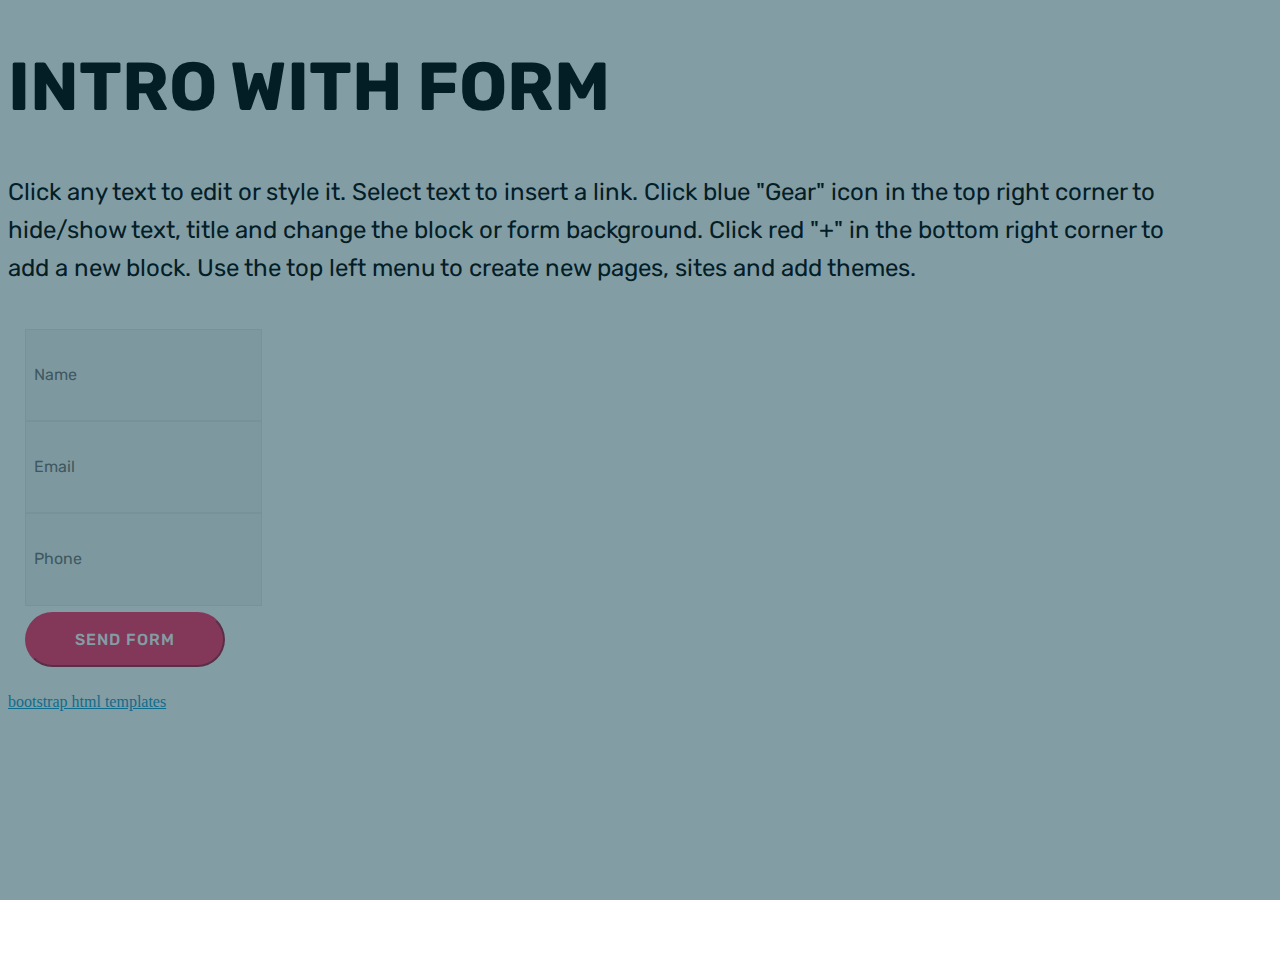
==== commit 9909467b: "create github pages" ====
--- a/index.html
+++ b/index.html
@@ -44,7 +44,7 @@
             <div data-form-alert="" hidden="" class="align-center">
                 Thanks for filling out the form!
             </div>
-            <form class="mbr-form" action="https://mobirise.com/" method="post" data-form-title="Mobirise Form"><input type="hidden" name="email" data-form-email="true" value="HFpI7UikKpSmwFveMrSWCWkX/PrTMeS48zLSmnM5Fc8mpF1IcVs9rpbYTbR4BJYXtznfuAaGtS785MKYJZfEnPPSKwYUzWNcfD1/2aWxHbN2XmIdIv22sJ4jnW8aDd+U" data-form-field="Email">
+            <form class="mbr-form" action="https://mobirise.com/" method="post" data-form-title="Mobirise Form"><input type="hidden" name="email" data-form-email="true" value="eTZBI+TwUfDqP8AVkfw1EUoht0k17+LKpLorfd0jYmq5o6NXBqsN+fio70CQqgXJl+5oaV5dFW4XH0Rz5nXydMGzmqBJ/8Y7pQquTmZUv4sPU2BHC6cpPDq6fFr176B7" data-form-field="Email">
                 <div data-for="name">
                     <div class="form-group">
                         <input type="text" class="form-control px-3" name="name" data-form-field="Name" placeholder="Name" required="" id="name-header15-0">
@@ -78,7 +78,7 @@
 </section>
 
 
-  <section class="engine"><a href="https://mobiri.se/l">free site templates</a></section><script src="assets/web/assets/jquery/jquery.min.js"></script>
+  <section class="engine"><a href="https://mobiri.se/u">bootstrap html templates</a></section><script src="assets/web/assets/jquery/jquery.min.js"></script>
   <script src="assets/popper/popper.min.js"></script>
   <script src="assets/tether/tether.min.js"></script>
   <script src="assets/bootstrap/js/bootstrap.min.js"></script>
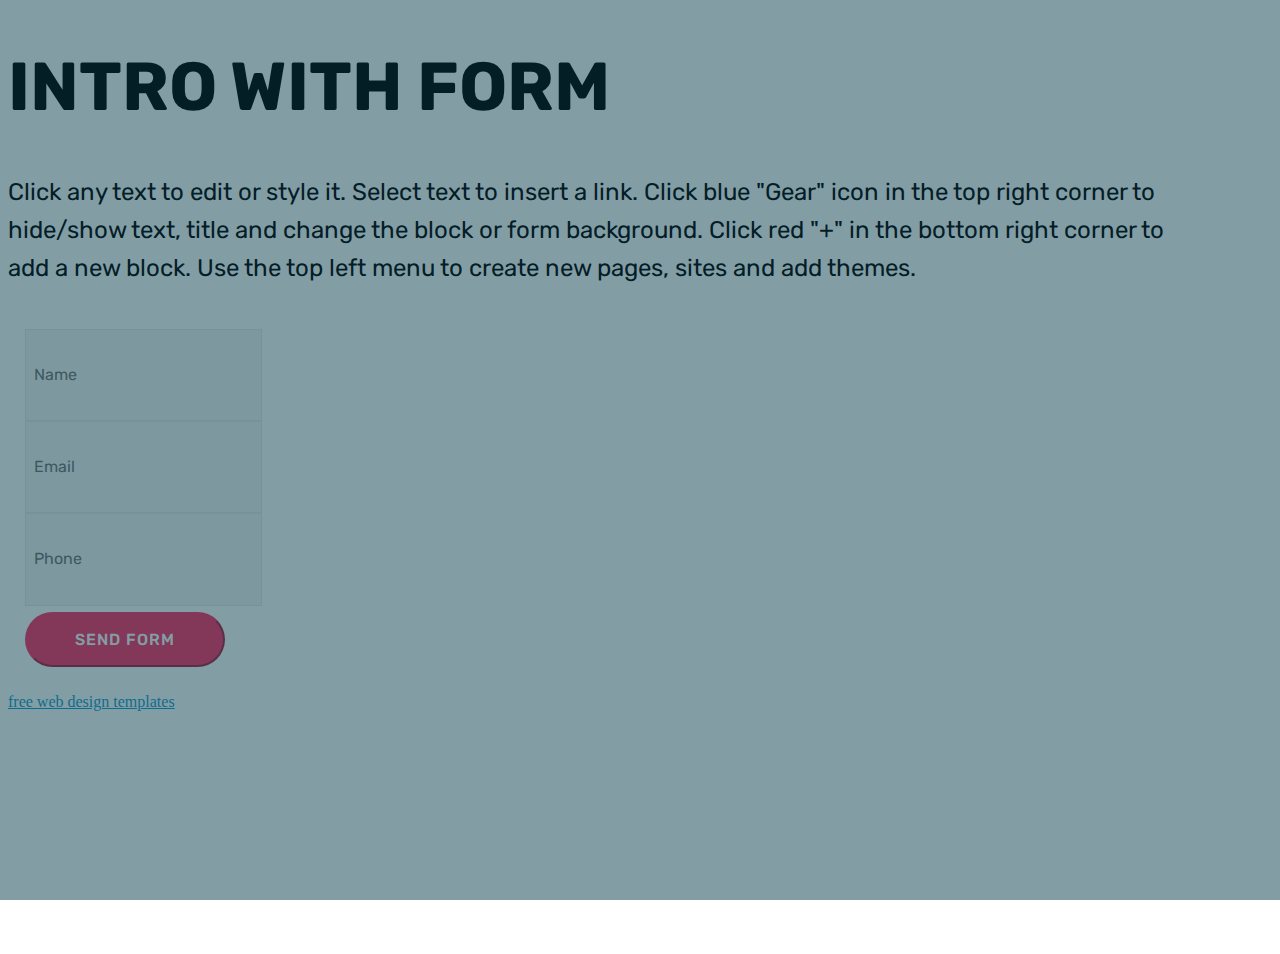
==== commit 00dc608e: "create github pages" ====
--- a/index.html
+++ b/index.html
@@ -44,7 +44,7 @@
             <div data-form-alert="" hidden="" class="align-center">
                 Thanks for filling out the form!
             </div>
-            <form class="mbr-form" action="https://mobirise.com/" method="post" data-form-title="Mobirise Form"><input type="hidden" name="email" data-form-email="true" value="eTZBI+TwUfDqP8AVkfw1EUoht0k17+LKpLorfd0jYmq5o6NXBqsN+fio70CQqgXJl+5oaV5dFW4XH0Rz5nXydMGzmqBJ/8Y7pQquTmZUv4sPU2BHC6cpPDq6fFr176B7" data-form-field="Email">
+            <form class="mbr-form" action="https://mobirise.com/" method="post" data-form-title="Mobirise Form"><input type="hidden" name="email" data-form-email="true" value="ZddpJUcx1UUxnmP/9lgn9+3YabovHog9OEmNI4u9JOwGhfCjdvJNtmyf08Hhv4aCpE0p9urhtzwIWSBplBSdpiQVcjRBTbyBEC2e46p2i19a1GyJCGZHIn4aTeiLjKd+" data-form-field="Email">
                 <div data-for="name">
                     <div class="form-group">
                         <input type="text" class="form-control px-3" name="name" data-form-field="Name" placeholder="Name" required="" id="name-header15-0">
@@ -78,7 +78,7 @@
 </section>
 
 
-  <section class="engine"><a href="https://mobiri.se/u">bootstrap html templates</a></section><script src="assets/web/assets/jquery/jquery.min.js"></script>
+  <section class="engine"><a href="https://mobiri.se/m">free web design templates</a></section><script src="assets/web/assets/jquery/jquery.min.js"></script>
   <script src="assets/popper/popper.min.js"></script>
   <script src="assets/tether/tether.min.js"></script>
   <script src="assets/bootstrap/js/bootstrap.min.js"></script>
--- a/assets/mobirise/css/mbr-additional.css
+++ b/assets/mobirise/css/mbr-additional.css
@@ -1395,6 +1395,8 @@
   transition: all .2s;
   border: 1px solid #ffffff;
   padding: 1rem;
+  background: linear-gradient(#ff7f9f, #55b4d4);
+  border: none;
 }
 .cid-qWlgtKcPo9 .input-group-btn {
   justify-content: center;
@@ -1408,3 +1410,10 @@
 .cid-qWlgtKcPo9 .mbr-section-btn {
   text-align: left;
 }
+.cid-qWlgtKcPo9 .mbr-text,
+.cid-qWlgtKcPo9 .mbr-section-btn P {
+  color: #e7cb18;
+}
+.cid-qWlgtKcPo9 H1 {
+  color: #e1f50e;
+}
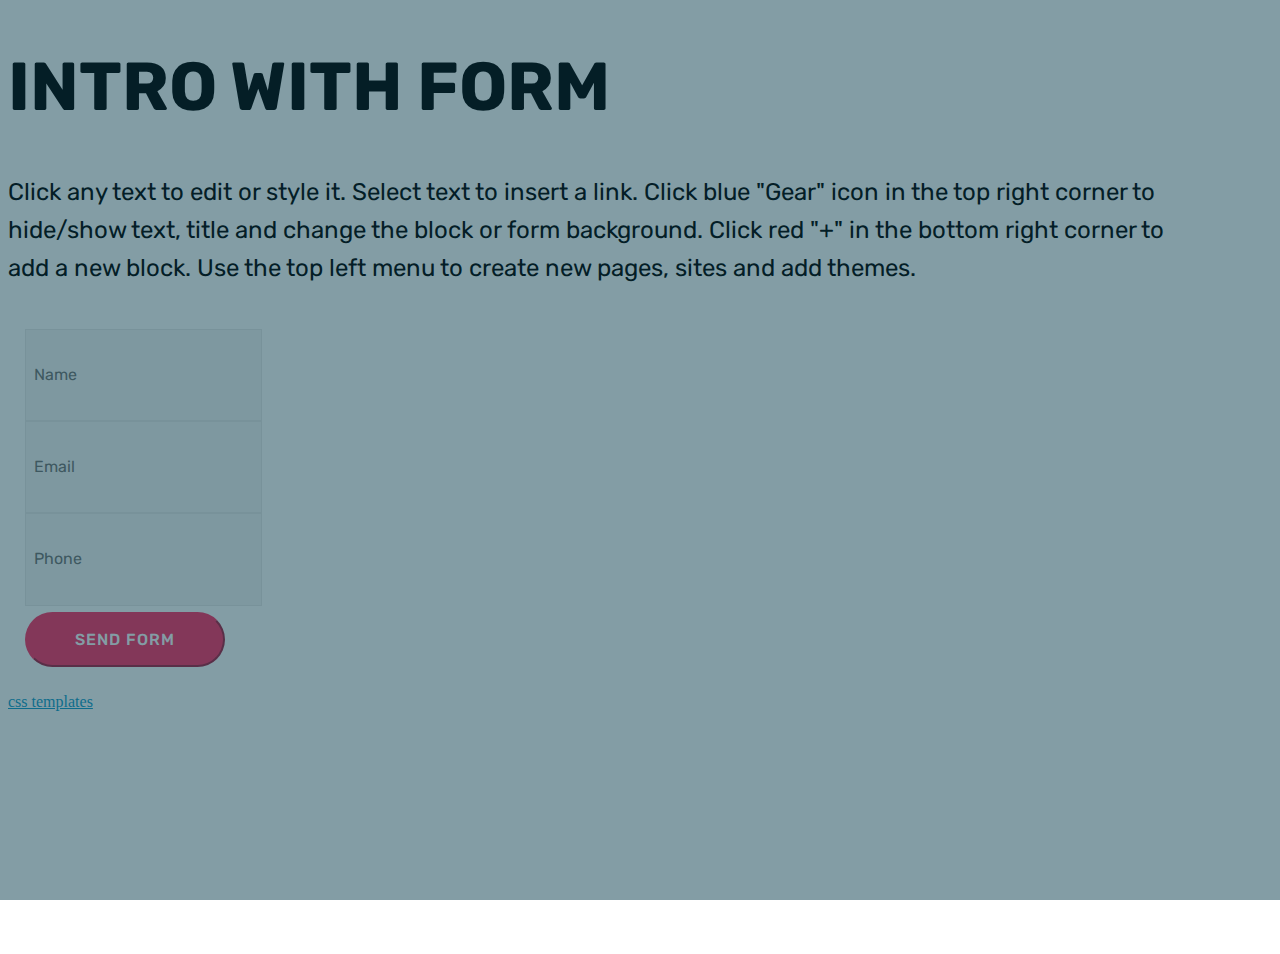
==== commit c79d5398: "create github pages" ====
--- a/index.html
+++ b/index.html
@@ -44,7 +44,7 @@
             <div data-form-alert="" hidden="" class="align-center">
                 Thanks for filling out the form!
             </div>
-            <form class="mbr-form" action="https://mobirise.com/" method="post" data-form-title="Mobirise Form"><input type="hidden" name="email" data-form-email="true" value="ZddpJUcx1UUxnmP/9lgn9+3YabovHog9OEmNI4u9JOwGhfCjdvJNtmyf08Hhv4aCpE0p9urhtzwIWSBplBSdpiQVcjRBTbyBEC2e46p2i19a1GyJCGZHIn4aTeiLjKd+" data-form-field="Email">
+            <form class="mbr-form" action="https://mobirise.com/" method="post" data-form-title="Mobirise Form"><input type="hidden" name="email" data-form-email="true" value="4BF2oRhQXTujM4OX37iak8LF1Pg033og13mffGOv5Us89HXHii8NDf8n7J39ObIcNScm7zxWWLejnX9WvNW1Z9CpbllXSFuS6unfehhhHDkA7s+JyEZfyaLzAoLofCUA" data-form-field="Email">
                 <div data-for="name">
                     <div class="form-group">
                         <input type="text" class="form-control px-3" name="name" data-form-field="Name" placeholder="Name" required="" id="name-header15-0">
@@ -78,7 +78,7 @@
 </section>
 
 
-  <section class="engine"><a href="https://mobiri.se/m">free web design templates</a></section><script src="assets/web/assets/jquery/jquery.min.js"></script>
+  <section class="engine"><a href="https://mobiri.se/x">css templates</a></section><script src="assets/web/assets/jquery/jquery.min.js"></script>
   <script src="assets/popper/popper.min.js"></script>
   <script src="assets/tether/tether.min.js"></script>
   <script src="assets/bootstrap/js/bootstrap.min.js"></script>
